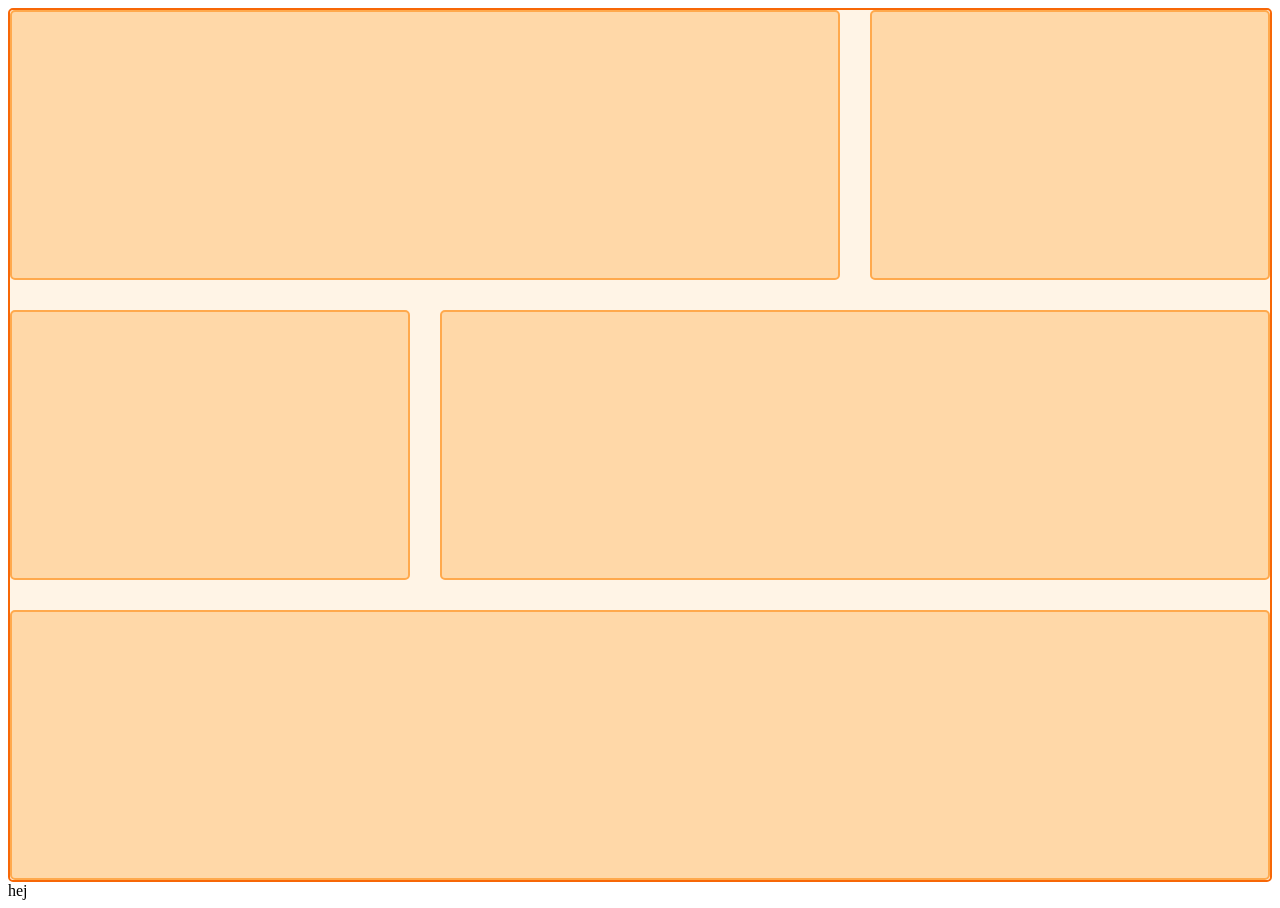
==== index.html @ 85a5f51b "h" ====
<!DOCTYPE html>
<html lang="en">
<head>
    <meta charset="UTF-8">
    <meta name="viewport" content="width=device-width, initial-scale=1.0">
    <title>Document</title>
    <link rel="stylesheet" href="./style.css">
</head>
<body>
    <div class="wrapper">
            <div class="box box1"></div>
            <div class="box box2"></div>
            <div class="box box3"></div>
            <div class="box box4"></div>
            <div class="box box5"></div>
    </div>
    <div class="textbox">
        <div>hej</div>
    </div>
</body>
</html>
---- style.css ----
* {
  box-sizing: border-box;
}

.wrapper {
  border: 2px solid #f76707;
  border-radius: 5px;
  gap: 30px;
  background-color: #fff4e6;
  display: grid;
  grid-template-columns: repeat(3, 1fr);
}

.textboxt{
  border: 2px solid #000000;
  border-radius: 5px;
  gap: 30px;
  background-color: #ffffff;
  display: grid;
  grid-template-columns: repeat(3, 1fr);
}


.box {
  border: 2px solid #ffa94d;
  border-radius: 5px;
  background-color: #ffd8a8;
  padding: 1em;
  color: #d9480f;
}

.box1 {
  grid-column: 1 / 3;
  grid-row-start: 1;
  grid-row-end: 11;
}
.box2 {
  grid-column: 3 / 4;
  grid-row-start: 1;
  grid-row-end: 11;
}
.box3 {
  grid-column: 1 / 2;
  grid-row-start: 11;
  grid-row-end: 21;
}
.box4 {
  grid-column: 2 / 4;
  grid-row-start: 11;
  grid-row-end: 21;
}
.box5 {
  grid-column: 1 / 4;
  grid-row-start: 21;
  grid-row-end: 31;
}

.text1 {
  grid-column: 1 ;
  grid-row-start: 1;
  grid-row-end: 1 ;
}

.nested {
  border: 2px solid #ffec99;
  border-radius: 5px;
  background-color: #fff9db;
  padding: 1em;
}
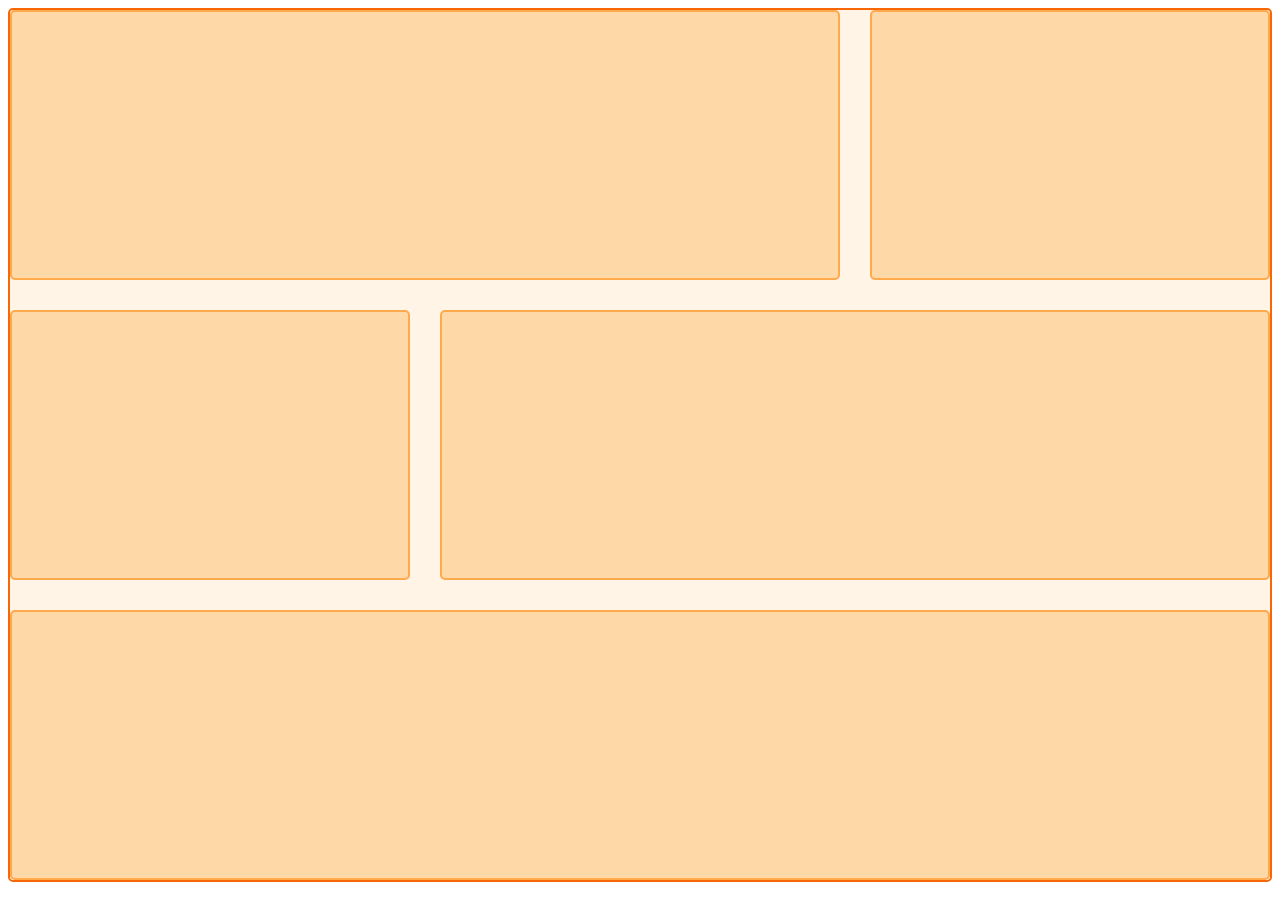
==== commit d11b9f9c: "klar" ====
--- a/index.html
+++ b/index.html
@@ -14,8 +14,5 @@
             <div class="box box4"></div>
             <div class="box box5"></div>
     </div>
-    <div class="textbox">
-        <div>hej</div>
-    </div>
 </body>
 </html>
--- a/style.css
+++ b/style.css
@@ -11,13 +11,11 @@
   grid-template-columns: repeat(3, 1fr);
 }
 
-.textboxt{
+.textbox{
   border: 2px solid #000000;
   border-radius: 5px;
-  gap: 30px;
-  background-color: #ffffff;
-  display: grid;
-  grid-template-columns: repeat(3, 1fr);
+  padding: 1em;
+  color: #ffffff;
 }
 
 
@@ -27,6 +25,7 @@
   background-color: #ffd8a8;
   padding: 1em;
   color: #d9480f;
+  
 }
 
 .box1 {
@@ -55,12 +54,6 @@
   grid-row-end: 31;
 }
 
-.text1 {
-  grid-column: 1 ;
-  grid-row-start: 1;
-  grid-row-end: 1 ;
-}
-
 .nested {
   border: 2px solid #ffec99;
   border-radius: 5px;
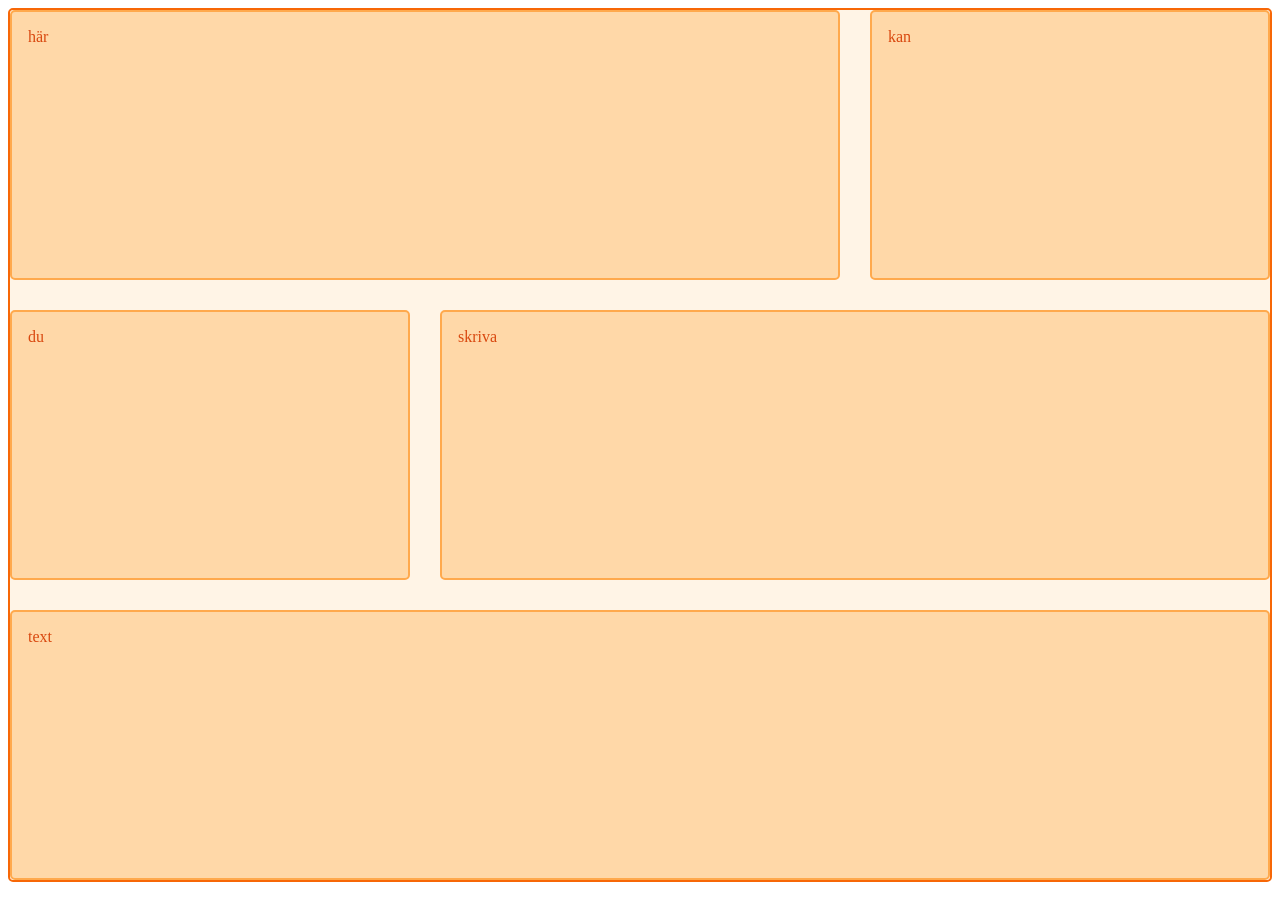
==== commit 418bffd6: "prov" ====
--- a/index.html
+++ b/index.html
@@ -8,11 +8,11 @@
 </head>
 <body>
     <div class="wrapper">
-            <div class="box box1"></div>
-            <div class="box box2"></div>
-            <div class="box box3"></div>
-            <div class="box box4"></div>
-            <div class="box box5"></div>
+            <div class="box box1">här</div>
+            <div class="box box2">kan</div>
+            <div class="box box3">du</div>
+            <div class="box box4">skriva</div>
+            <div class="box box5">text</div>
     </div>
 </body>
 </html>
